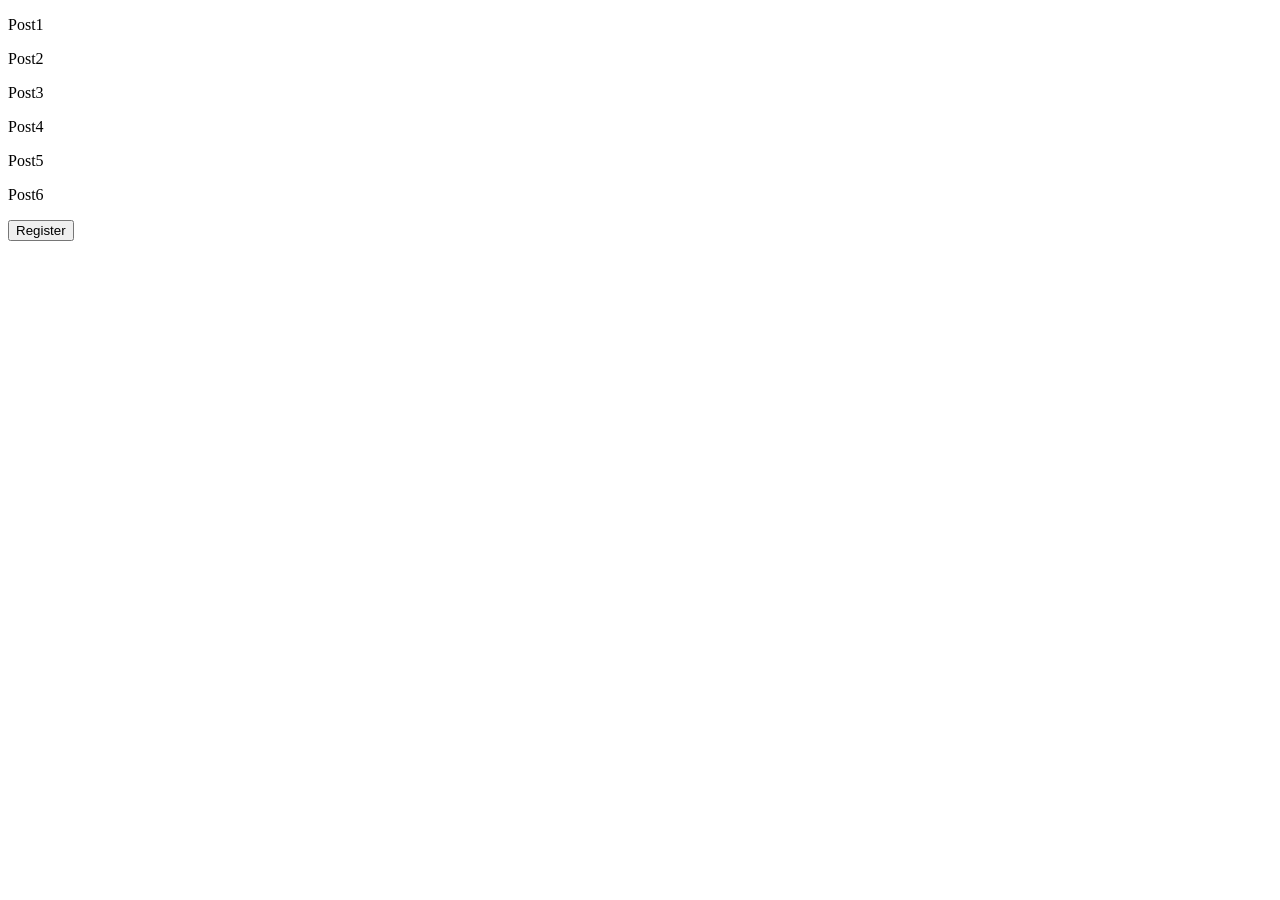
==== frontend/index.html @ 9b3bb842 "add 'index.html', 'register.html'" ====
<!DOCTYPE html>
<html lang = "en">
    <head>
        <meta charset = "UTF-8">
        <title>W&R</title>
    </head>
    <body>
        <div id="postFeed">
            <p>Post1</p>
            <p>Post2</p>
            <p>Post3</p>
            <p>Post4</p>
            <p>Post5</p>
            <p>Post6</p>
        </div>
        
        <button id="registerButton" onclick="location.href='register.html'">Register</button>

    </body>
</html>
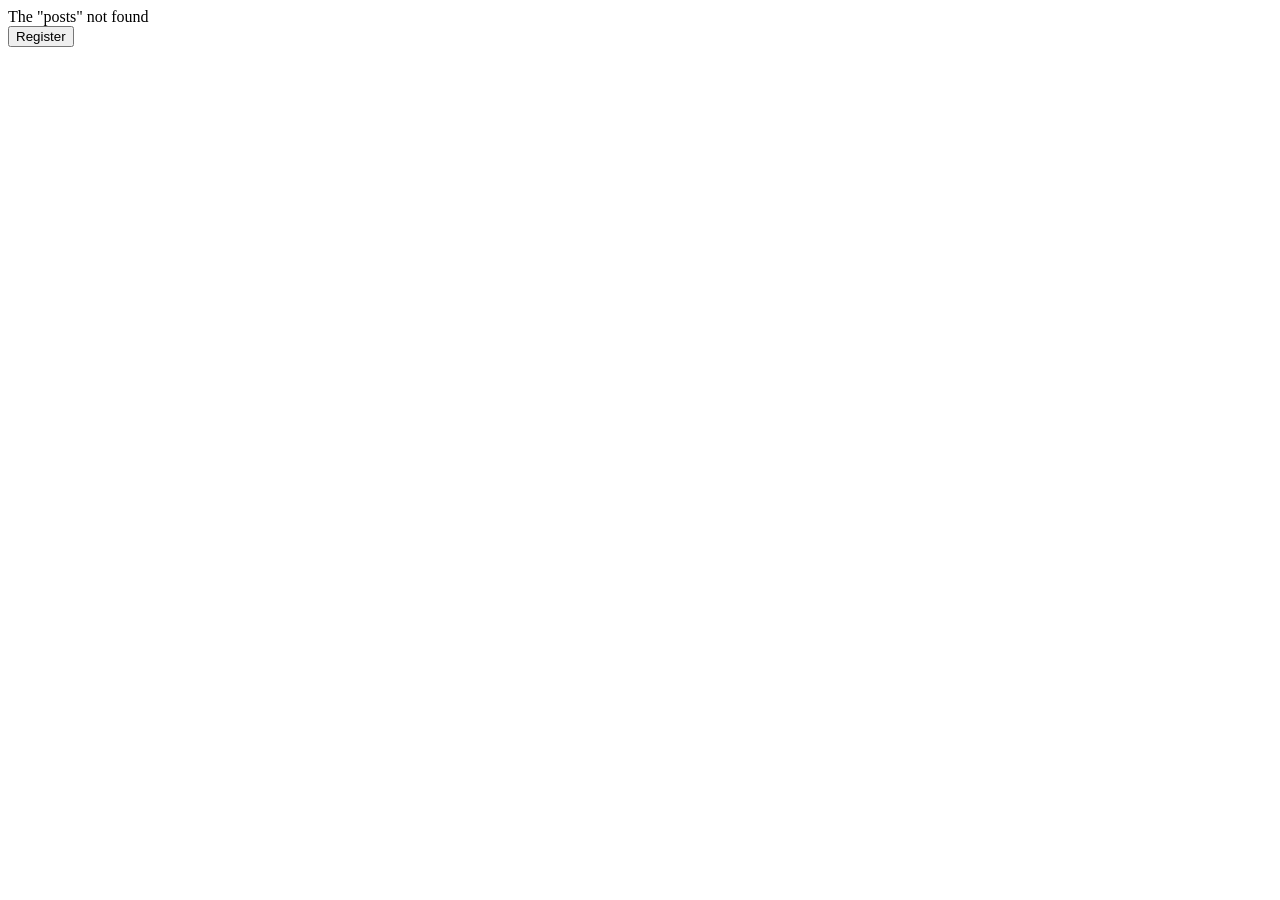
==== commit e8fc6994: "Add post feed in frontend, fix some bugs in backand for correct work and connection between frontend" ====
--- a/frontend/index.html
+++ b/frontend/index.html
@@ -6,15 +6,11 @@
     </head>
     <body>
         <div id="postFeed">
-            <p>Post1</p>
-            <p>Post2</p>
-            <p>Post3</p>
-            <p>Post4</p>
-            <p>Post5</p>
-            <p>Post6</p>
+            Download...
         </div>
         
         <button id="registerButton" onclick="location.href='register.html'">Register</button>
 
+        <script src="script.js"></script>
     </body>
 </html>
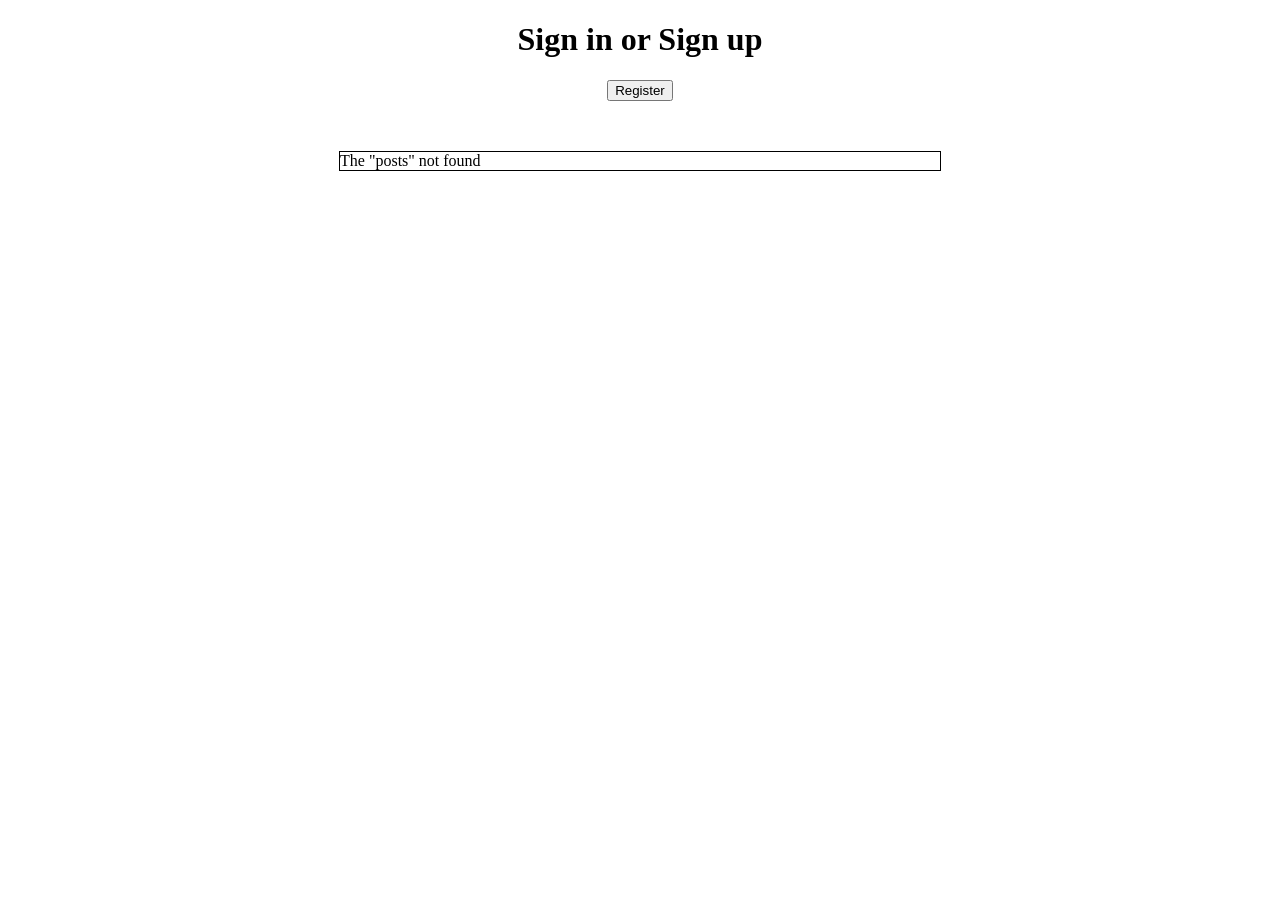
==== commit c99e6130: "Add .css file" ====
--- a/frontend/index.html
+++ b/frontend/index.html
@@ -3,14 +3,19 @@
     <head>
         <meta charset = "UTF-8">
         <title>W&R</title>
+        <link rel="stylesheet" href="style.css">
     </head>
     <body>
+
+        <h1 id="registerHeader">Sign in or Sign up</h1>
+
+        <button id="registerButton" onclick="location.href='register.html'">Register</button>
+
         <div id="postFeed">
             Download...
         </div>
+        <!--Add src and style links into evereone html file-->
         
-        <button id="registerButton" onclick="location.href='register.html'">Register</button>
-
         <script src="script.js"></script>
     </body>
 </html>
--- a/frontend/style.css
+++ b/frontend/style.css
@@ -0,0 +1,16 @@
+#postFeed {
+    width: 600px;
+    margin: auto;
+    background-color: white;
+    border: 1px solid black;
+    margin-top: 50px;
+}
+
+#registerButton {
+    display: block;
+    margin: 0 auto;
+}
+
+#registerHeader {
+    text-align: center;
+}
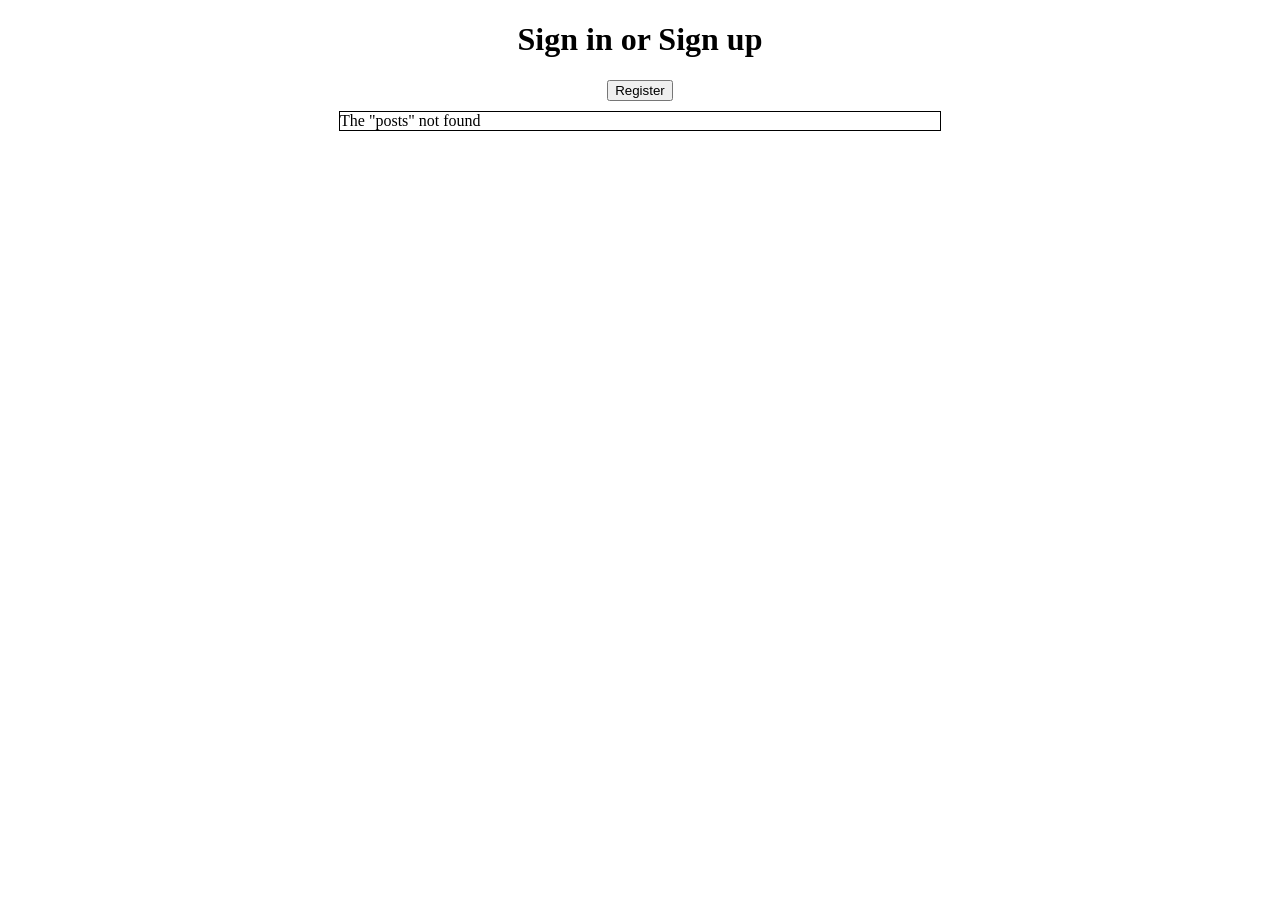
==== commit 145fa60a: "Frontend: add: 'postForm.html', 'postForm.js'; rename 'guest.js' into 'register.js'. In 'postForm.ht" ====
--- a/frontend/index.html
+++ b/frontend/index.html
@@ -2,7 +2,7 @@
 <html lang = "en">
     <head>
         <meta charset = "UTF-8">
-        <title>W&R</title>
+        <title>W&R_guest</title>
         <link rel="stylesheet" href="style.css">
     </head>
     <body>
@@ -14,8 +14,8 @@
         <div id="postFeed">
             Download...
         </div>
-        <!--Add src and style links into evereone html file-->
         
-        <script src="script.js"></script>
+        
+        <script src="index.js"></script>
     </body>
 </html>
--- a/frontend/style.css
+++ b/frontend/style.css
@@ -3,7 +3,7 @@
     margin: auto;
     background-color: white;
     border: 1px solid black;
-    margin-top: 50px;
+    margin-top: 10px;
 }
 
 #registerButton {
@@ -13,4 +13,47 @@
 
 #registerHeader {
     text-align: center;
+}
+
+#register-container {
+    display: flex;
+    flex-direction: column;
+    justify-content: center;
+    align-items: center;
+    height: 100vh;
+    gap: 20px;
+}
+
+#writePostButtonDiv {
+    margin: 0;
+    height: 10vh;
+
+    display: flex;
+    justify-content: center;
+    align-items: center;
+}
+
+#writePostButton {
+    margin: 0;
+    height: 5vh;
+
+    display: flex;
+    justify-content: center;
+    align-items: center
+}
+
+#postFormContainer {
+    height: 100vh;
+
+    display: flex;
+    flex-direction: column; /* IMPORTANT: stack vertically */
+    justify-content: center;
+    align-items: center;
+
+    gap: 10px; /* space between input and button */
+}
+
+#postFormInput {
+    height: 100px;
+    width: 500px;
 }
